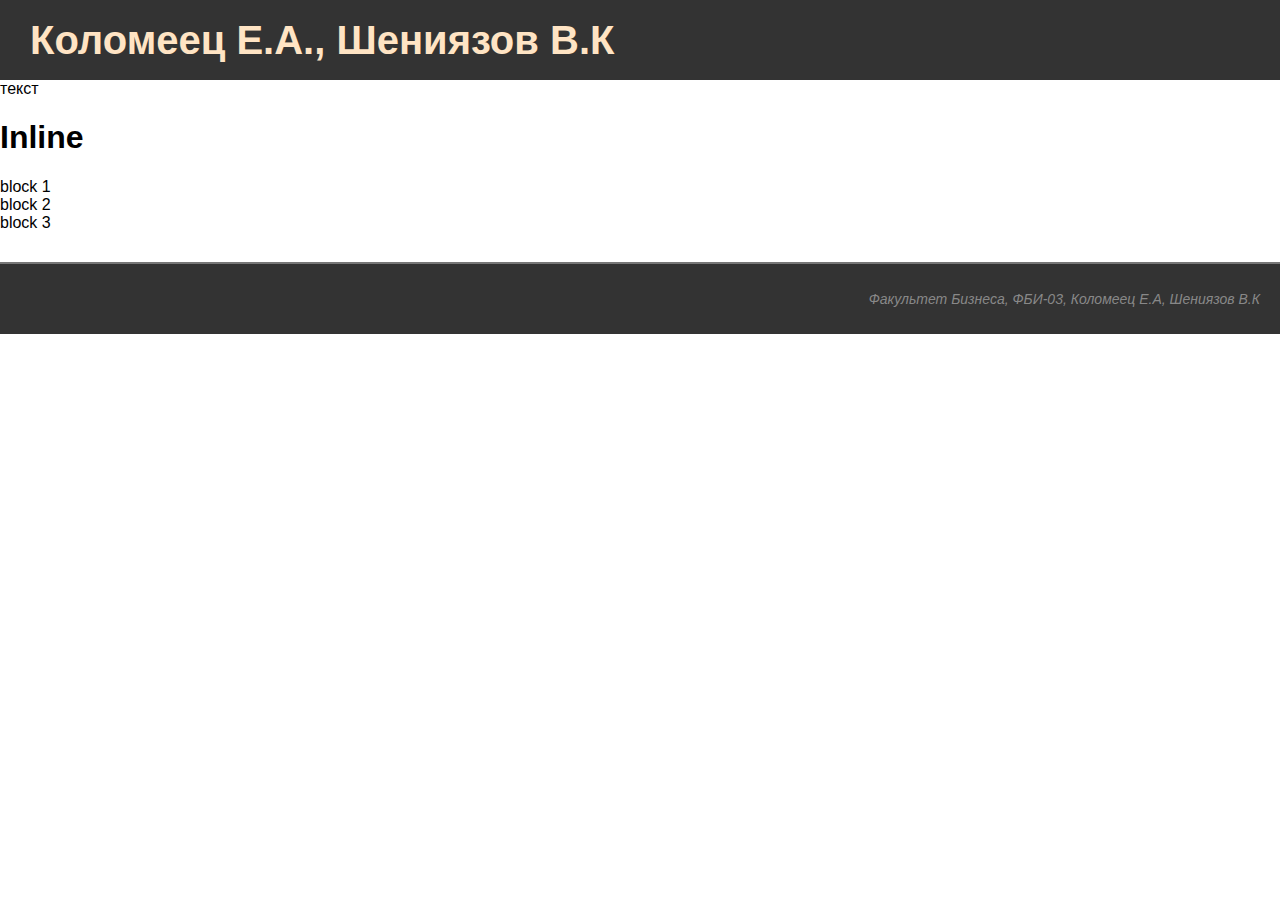
==== Lab5.html @ 0ea25c87 "Inline" ====
<!DOCTYPE html>
<html>
  <head>
    <meta charset="utf-8" />
    <title>Коломеец, Шениязов, ФБИ-03, Лабораторная работа №3</title>
    <style>
      body {
        font-family: "Helvetica Neue", Helvetica, Arial, sans-serif;
      }
      body {
        margin: 0;
      }
      .header {
        background-color: #333333;
        color: #ffe4c4;
        font-size: 40px;
        font-weight: bold;
        text-align: left;
        height: 80px;
        line-height: 80px;
        padding-left: 30px;
      }
      .footer {
        font-style: italic;
        background-color: #333;
        color: #888;
        margin-top: 30px;
        padding: 20px;
        border-top: 2px solid #777;
        font-style: italic;
        font-size: 14px;
        text-align: right;
        height: 30px;
        line-height: 30px;
        padding-right: 20px;
      }
    </style>
  </head>

  <body>
    <div class="header">Коломеец Е.А., Шениязов В.К</div>

    <div class="content">текст</div>
    <h1>Inline</h1>
    <div class="a">block 1</div>
    <div class="a">block 2</div>
    <div class="a">block 3</div>

    <div class="footer">
      Факультет Бизнеса, ФБИ-03, Коломеец Е.А, Шениязов В.К
    </div>
  </body>
</html>
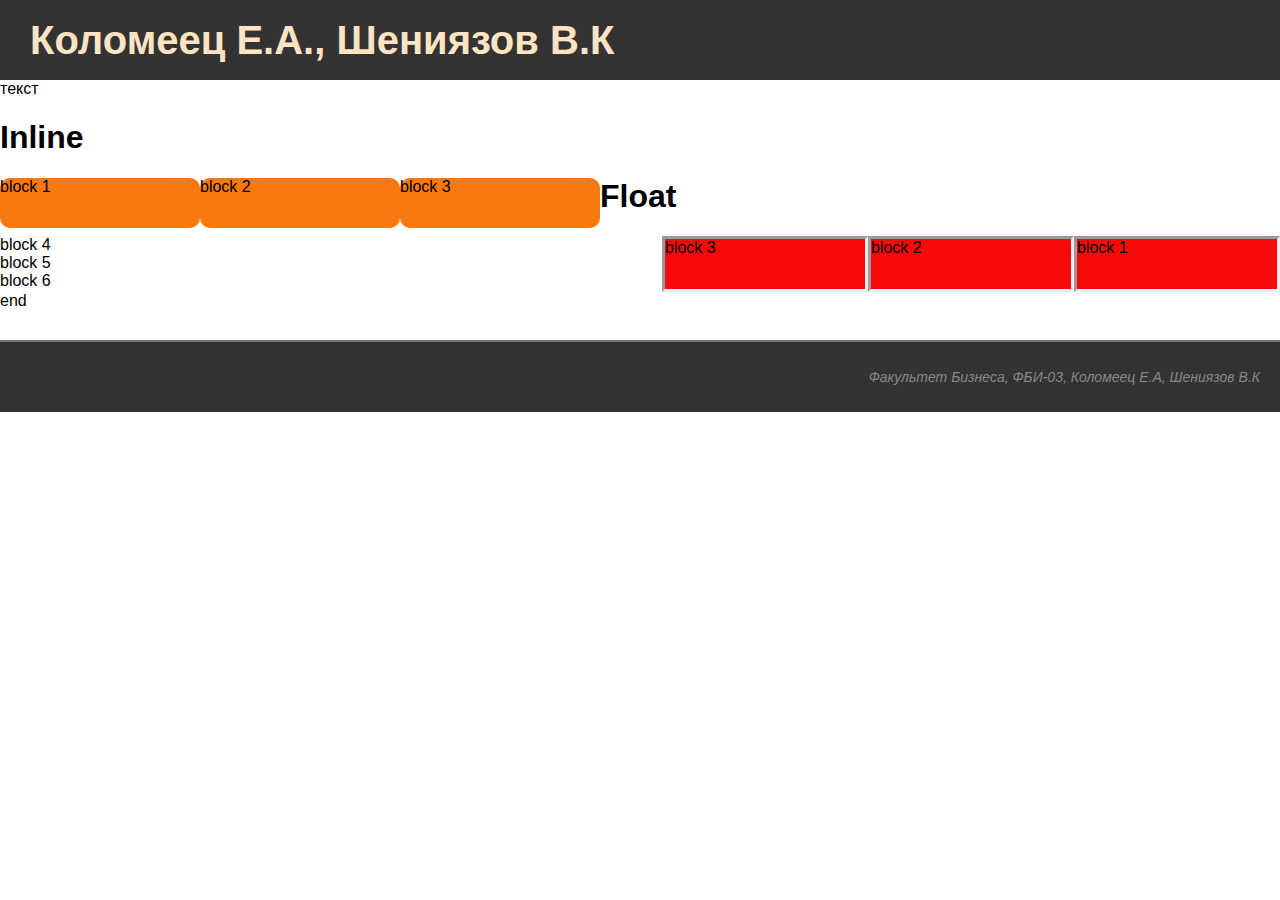
==== commit a6533701: "Float" ====
--- a/Lab5.html
+++ b/Lab5.html
@@ -34,6 +34,21 @@
         line-height: 30px;
         padding-right: 20px;
       }
+      .a {
+        display: inline;
+        background-color: rgb(250, 121, 15);
+        width: 200px;
+        height: 50px;
+        float: left;
+        border-radius: 10px;
+      }
+      .b {
+        width: 200px;
+        height: 50px;
+        float: right;
+        background-color: rgb(248, 10, 10);
+        border-style: inset;
+      }
     </style>
   </head>
 
@@ -46,6 +61,16 @@
     <div class="a">block 2</div>
     <div class="a">block 3</div>
 
+    <h1>Float</h1>
+    <div class="b">block 1</div>
+    <div class="b">block 2</div>
+    <div class="b">block 3</div>
+
+    <div class="c">block 4</div>
+    <div class="c">block 5</div>
+    <div class="c">block 6</div>
+
+    <div style="clear: both">end</div>
     <div class="footer">
       Факультет Бизнеса, ФБИ-03, Коломеец Е.А, Шениязов В.К
     </div>
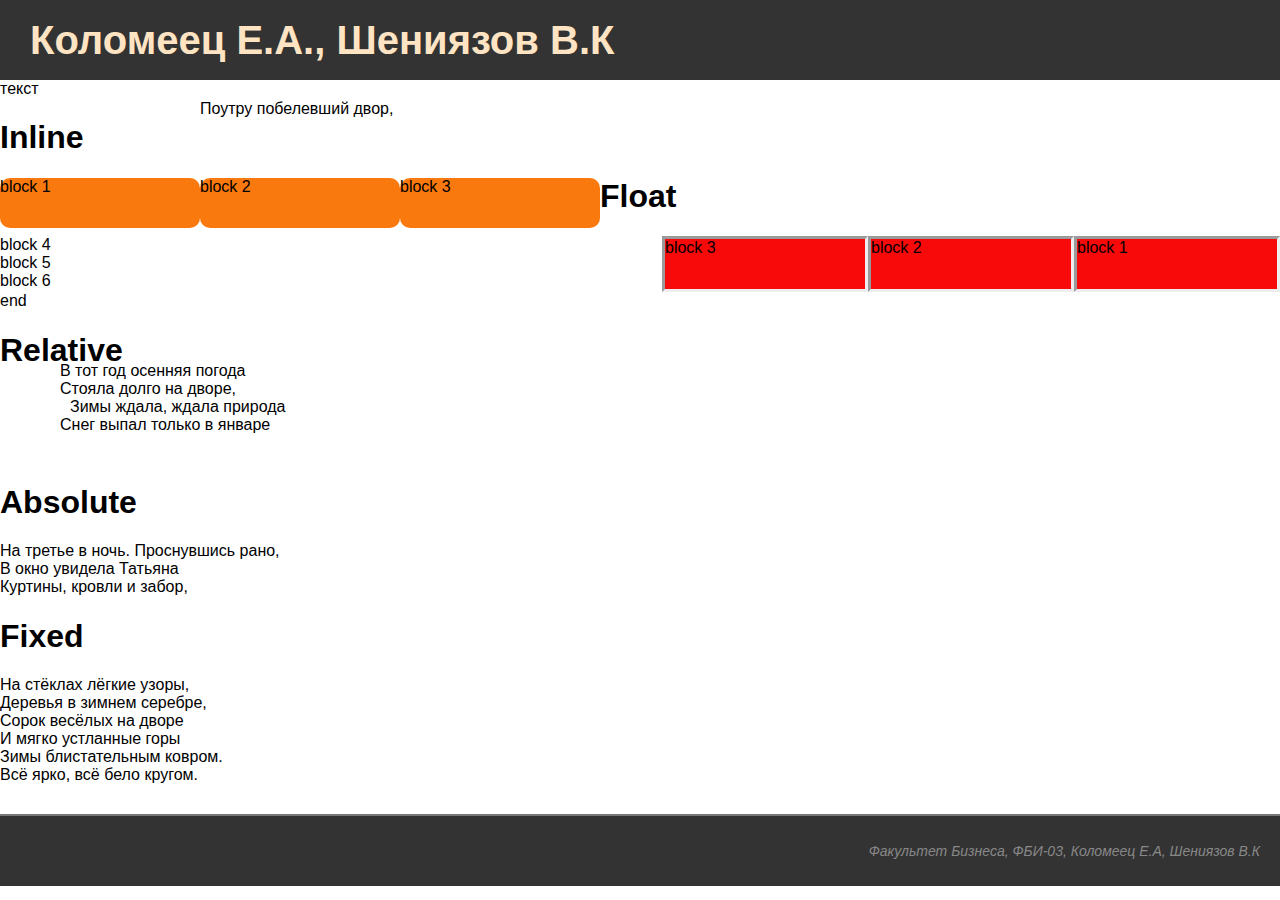
==== commit 47fa7730: "Позиционирование" ====
--- a/Lab5.html
+++ b/Lab5.html
@@ -49,6 +49,10 @@
         background-color: rgb(248, 10, 10);
         border-style: inset;
       }
+      .d {
+        position: relative;
+
+      }
     </style>
   </head>
 
@@ -71,6 +75,30 @@
     <div class="c">block 6</div>
 
     <div style="clear: both">end</div>
+
+    <h1>Relative</h1>
+    <div class="d" style="top: -28px; left: 60px;">В тот год осенняя погода</div>
+    <div class="d" style="top: -28px; left: 60px;">Стояла долго на дворе,</div>
+    <div class="d" style="top: -28px; left: 70px;">Зимы ждала, ждала природа</div>
+    <div class="d"style="top: -28px; left: 60px;">Снег выпал только в январе</div>
+
+    <h1>Absolute</h1>
+    <div>На третье в ночь. Проснувшись рано,</div>
+    <div>В окно увидела Татьяна</div>
+    <div style="position: absolute; left: 200px; top: 100px;">Поутру побелевший двор,</div>
+    <div>Куртины, кровли и забор,</div>
+    <h1>Fixed</h1>
+  <div>
+  <div style="position:fixed: bottom: 300px; right: 300px">  
+    На стёклах лёгкие узоры,<br>
+    Деревья в зимнем серебре,<br>
+    Сорок весёлых на дворе<br>
+    И мягко устланные горы<br>
+    Зимы блистательным ковром.<br>
+    Всё ярко, всё бело кругом.
+    </div>
+<div> 
+
     <div class="footer">
       Факультет Бизнеса, ФБИ-03, Коломеец Е.А, Шениязов В.К
     </div>
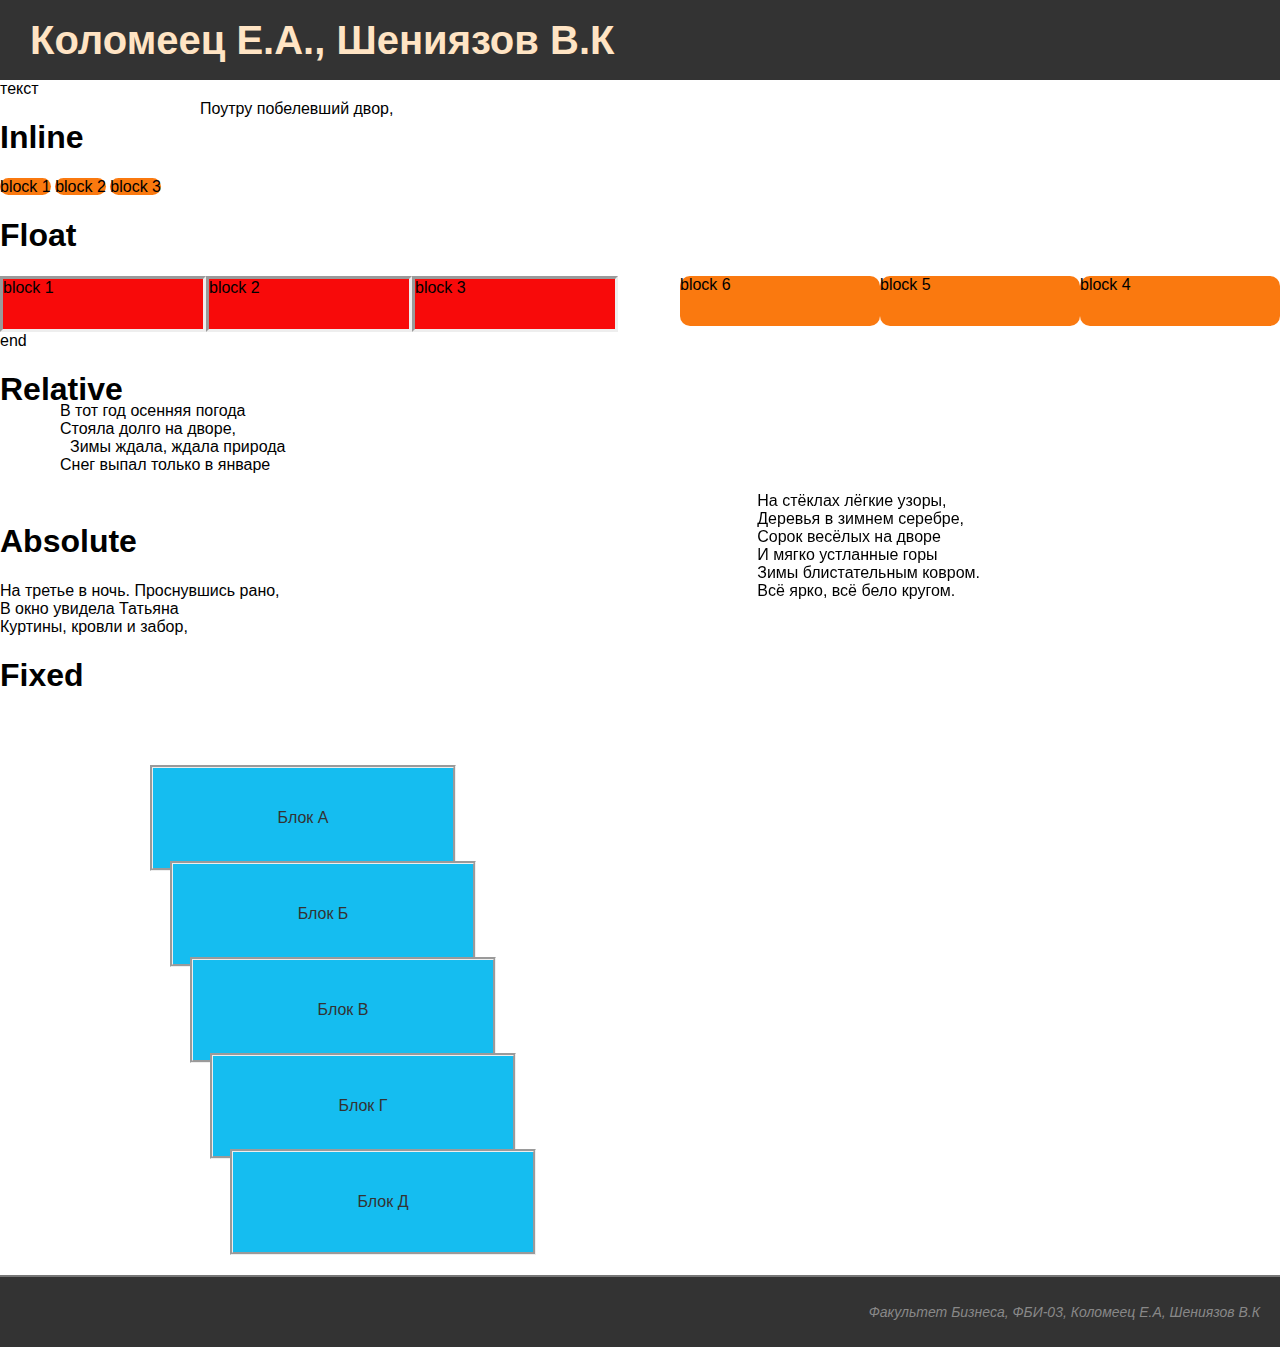
==== commit 3923d4fa: "Лесенка" ====
--- a/Lab5.html
+++ b/Lab5.html
@@ -39,19 +39,41 @@
         background-color: rgb(250, 121, 15);
         width: 200px;
         height: 50px;
-        float: left;
         border-radius: 10px;
       }
       .b {
         width: 200px;
         height: 50px;
-        float: right;
+        float: left;
         background-color: rgb(248, 10, 10);
         border-style: inset;
+      }
+      .c {
+        display: inline;
+        background-color: rgb(250, 121, 15);
+        width: 200px;
+        height: 50px;
+        float: right;
+        border-radius: 10px;
       }
       .d {
         position: relative;
 
+      }
+    
+      .e {
+        border-style: groove;
+        width: 300px;
+        height: 100px;
+        background-color: rgb(21, 189, 240);
+        text-align: center;
+        line-height: 100px;
+        color: #333;
+      }
+      .e:hover {
+         color: chocolate;
+         z-index: 1;
+         background-color: rgb(0, 238, 255);
       }
     </style>
   </head>
@@ -87,9 +109,10 @@
     <div>В окно увидела Татьяна</div>
     <div style="position: absolute; left: 200px; top: 100px;">Поутру побелевший двор,</div>
     <div>Куртины, кровли и забор,</div>
-    <h1>Fixed</h1>
-  <div>
-  <div style="position:fixed: bottom: 300px; right: 300px">  
+
+  <h1>Fixed</h1>
+  
+  <div style="position:fixed; bottom: 300px; right: 300px">  
     На стёклах лёгкие узоры,<br>
     Деревья в зимнем серебре,<br>
     Сорок весёлых на дворе<br>
@@ -97,6 +120,13 @@
     Зимы блистательным ковром.<br>
     Всё ярко, всё бело кругом.
     </div>
+    <div class="e" style="position: relative; top: 50px; left: 150px; z-index: o;">Блок А</div>
+    <div class="e" style="position: relative; top: 40px; left: 170px; z-index: o;">Блок Б</div>
+    <div class="e" style="position: relative; top: 30px; left: 190px; z-index: o;">Блок В</div>
+    <div class="e" style="position: relative; top: 20px; left: 210px; z-index: o;">Блок Г</div>
+    <div class="e" style="position: relative; top: 10px; left: 230px; z-index: o;">Блок Д</div>
+    
+  </div>
 <div> 
 
     <div class="footer">
